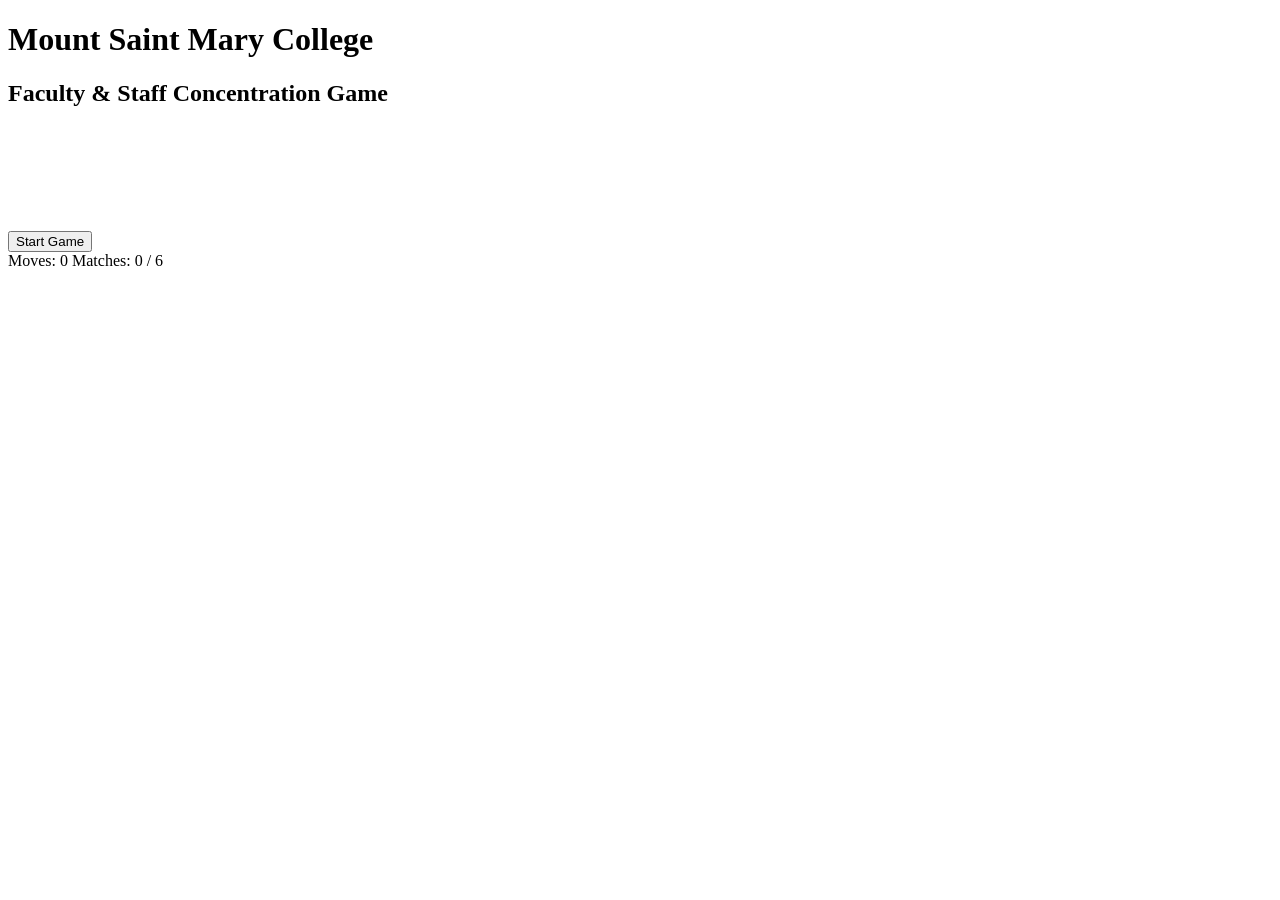
==== index2.html @ a5d0e174 "Add files via upload" ====
<!DOCTYPE html>
<html lang="en">
<head>
    <meta charset="UTF-8">
    <meta name="viewport" content="width=device-width, initial-scale=1.0">
    <title>MSMC Faculty & Staff Memory Challenge</title>
    <link rel="stylesheet" href="style.css">
</head>
<body>
    <header>
        <h1>Mount Saint Mary College</h1>
        <h2>Faculty & Staff Concentration Game</h2>
    </header>

    <main>
        <!-- Custom Canvas Visual for branding/animation -->
        <section id="canvas-section">
            <canvas id="bannerCanvas" width="600" height="100"></canvas>
        </section>

        <!-- Game Control Panel -->
        <section id="control-panel">
            <button id="startBtn">Start Game</button>
            <div id="stats">
                <span>Moves: <span id="moveCount">0</span></span>
                <span>Matches: <span id="matchCount">0</span> / 6</span>
            </div>
        </section>

        <!-- Dynamic Game Grid -->
        <section id="game-grid" class="grid-container">
            <!-- Cards will be injected dynamically via JavaScript -->
        </section>
    </main>

    <!-- Load main app module with strict mode handling via JS modules -->
    <script type="module" src="js/app.js"></script>
</body>
</html>
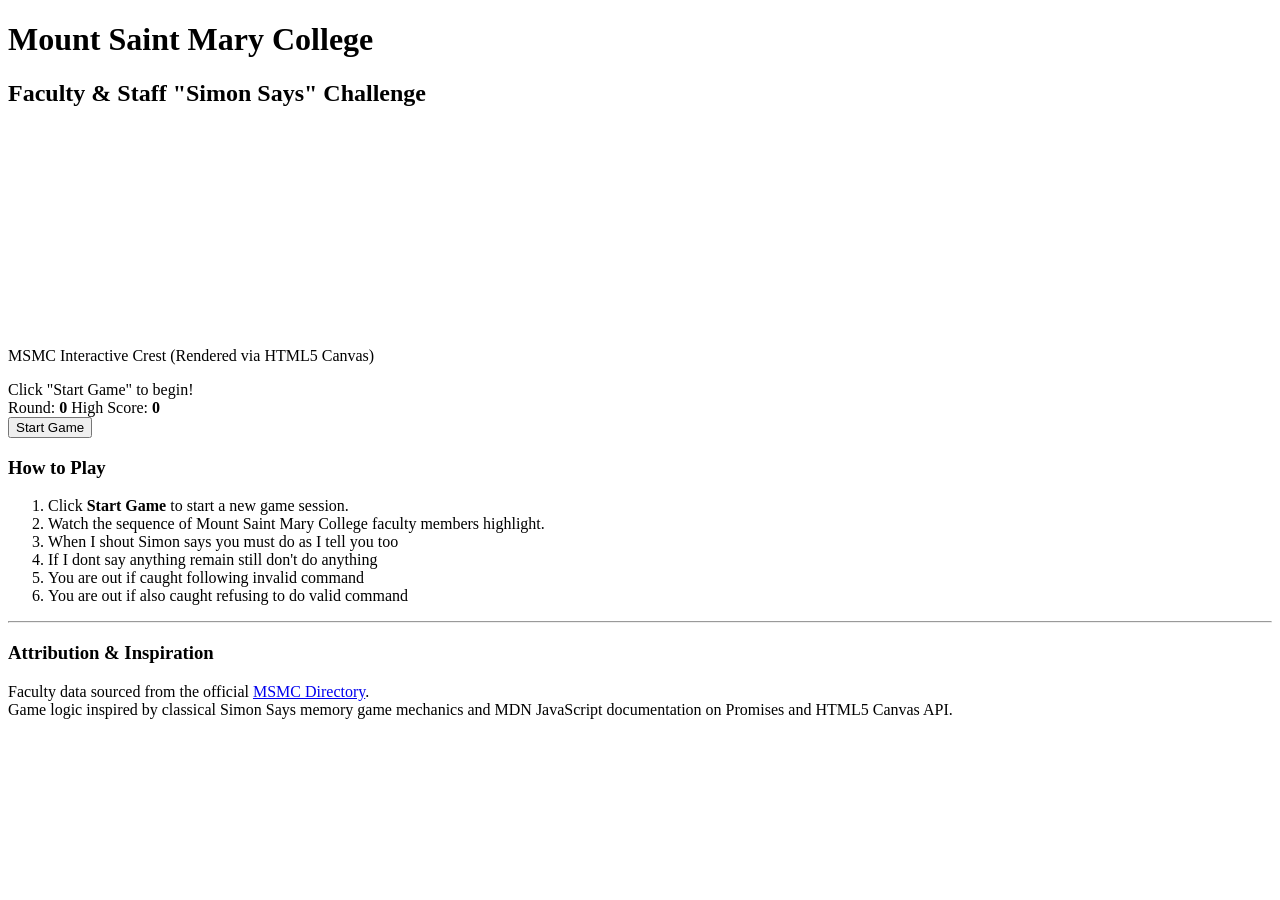
==== commit cc18300c: "Add files via upload" ====
--- a/index2.html
+++ b/index2.html
@@ -1,39 +1,65 @@
 <!DOCTYPE html>
 <html lang="en">
 <head>
-    <meta charset="UTF-8">
-    <meta name="viewport" content="width=device-width, initial-scale=1.0">
-    <title>MSMC Faculty & Staff Memory Challenge</title>
-    <link rel="stylesheet" href="style.css">
+  <meta charset="UTF-8">
+  <meta name="viewport" content="width=device-width, initial-scale=1.0">
+  <title>MSMC Faculty & Staff - Simon Says</title>
+  <link rel="stylesheet" href="styles.css">
 </head>
 <body>
-    <header>
-        <h1>Mount Saint Mary College</h1>
-        <h2>Faculty & Staff Concentration Game</h2>
-    </header>
 
-    <main>
-        <!-- Custom Canvas Visual for branding/animation -->
-        <section id="canvas-section">
-            <canvas id="bannerCanvas" width="600" height="100"></canvas>
-        </section>
+  <!-- Main Header -->
+  <header>
+    <h1>Mount Saint Mary College</h1>
+    <h2>Faculty & Staff "Simon Says" Challenge</h2>
+  </header>
 
-        <!-- Game Control Panel -->
-        <section id="control-panel">
-            <button id="startBtn">Start Game</button>
-            <div id="stats">
-                <span>Moves: <span id="moveCount">0</span></span>
-                <span>Matches: <span id="matchCount">0</span> / 6</span>
-            </div>
-        </section>
+  <main class="game-container">
+    <!-- Section 1: Custom Canvas Visual -->
+    <!-- Custom visual element required by project rubric -->
+    <section class="canvas-section">
+      <canvas id="msmc-canvas" width="200" height="200"></canvas>
+      <p class="canvas-caption">MSMC Interactive Crest (Rendered via HTML5 Canvas)</p>
+    </section>
 
-        <!-- Dynamic Game Grid -->
-        <section id="game-grid" class="grid-container">
-            <!-- Cards will be injected dynamically via JavaScript -->
-        </section>
-    </main>
+    <!-- Section 2: Game Controls & Status display -->
+    <section class="status-panel">
+      <div id="status-text">Click "Start Game" to begin!</div>
+      <div class="score-board">
+        <span>Round: <strong id="current-round">0</strong></span>
+        <span>High Score: <strong id="high-score">0</strong></span>
+      </div>
+      <button id="start-btn" class="primary-btn">Start Game</button>
+    </section>
 
-    <!-- Load main app module with strict mode handling via JS modules -->
-    <script type="module" src="js/app.js"></script>
+    <!-- Section 3: Simon Says Faculty Board (4 Quad Pads) -->
+    <section class="game-board" id="game-board">
+      <!-- Generated dynamically by JavaScript -->
+    </section>
+
+    <!-- Section 4: Game Instructions & Code Attribution -->
+    <section class="info-section">
+      <h3>How to Play</h3>
+      <ol>
+        <li>Click <strong>Start Game</strong> to start a new game session.</li>
+        <li>Watch the sequence of Mount Saint Mary College faculty members highlight.</li>
+        <li>When I shout Simon says you must do as I tell you too</li>
+        <li>If I dont say anything remain still don't do anything</li>
+        <li>You are out if caught following invalid command</li>     
+        <li>You are out if also caught refusing to do valid command</li> 
+    </ol>
+
+      <hr>
+
+      <h3>Attribution & Inspiration</h3>
+      <p>
+        Faculty data sourced from the official <a href="https://www.msmc.edu/directory/" target="_blank">MSMC Directory</a>.<br>
+        Game logic inspired by classical Simon Says memory game mechanics and MDN JavaScript documentation on Promises and HTML5 Canvas API.
+      </p>
+    </section>
+  </main>
+
+  <!-- ES6 Module Entry Point -->
+  <script type="module" src="./src/main.js"></script>
 </body>
 </html>
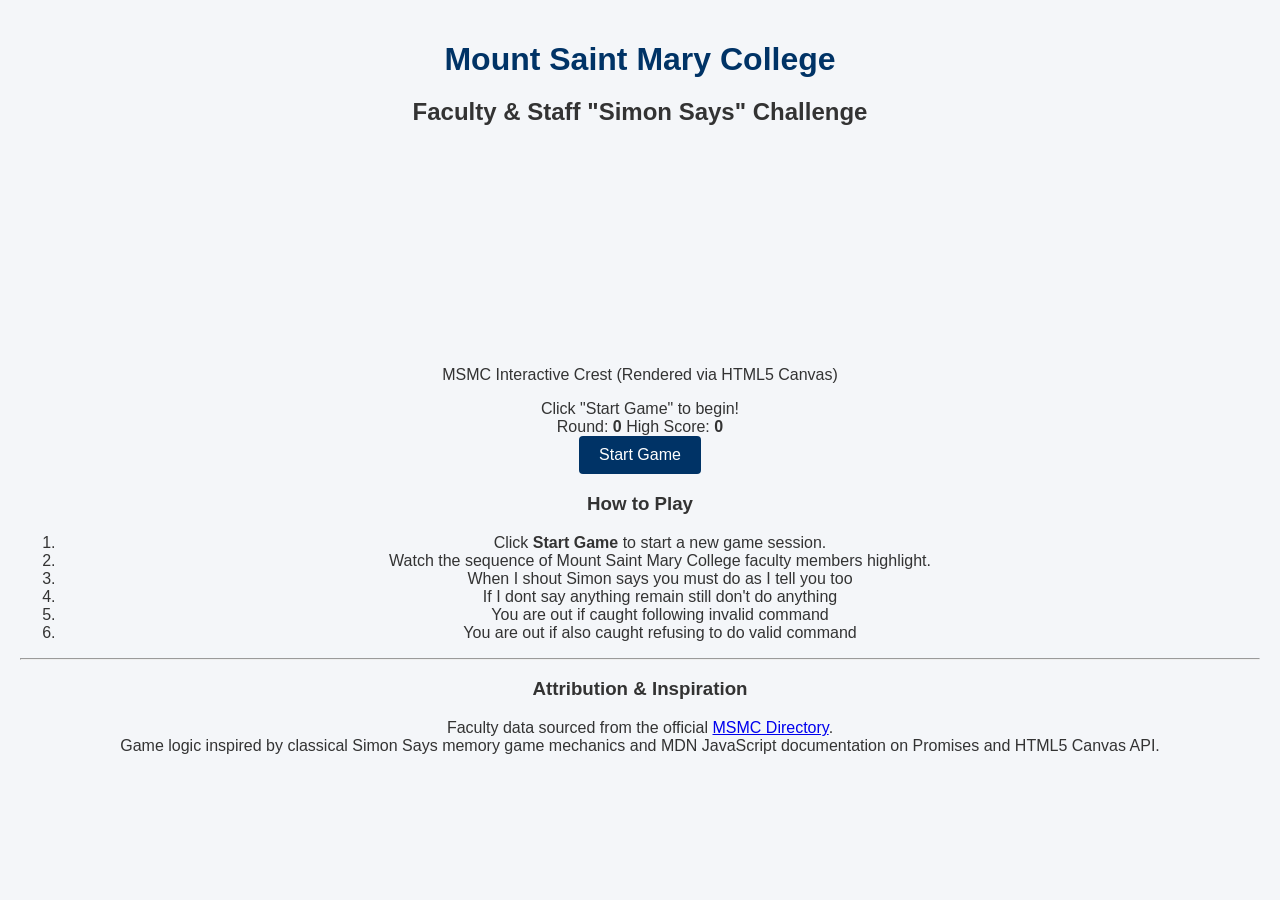
==== commit e9de67fb: "Add files via upload" ====
--- a/index2.html
+++ b/index2.html
@@ -4,7 +4,7 @@
   <meta charset="UTF-8">
   <meta name="viewport" content="width=device-width, initial-scale=1.0">
   <title>MSMC Faculty & Staff - Simon Says</title>
-  <link rel="stylesheet" href="styles.css">
+  <link rel="stylesheet" href="styles2.css">
 </head>
 <body>
 
--- a/styles2.css
+++ b/styles2.css
@@ -0,0 +1,104 @@
+/* Styling for the MSMC Memory Concentration Game */
+body {
+    font-family: Arial, sans-serif;
+    background-color: #f4f6f9;
+    color: #333;
+    text-align: center;
+    margin: 0;
+    padding: 20px;
+}
+
+header h1 {
+    color: #003366; /* MSMC Blue */
+    margin-bottom: 5px;
+}
+
+#canvas-section {
+    margin: 15px auto;
+}
+
+#control-panel {
+    margin: 20px 0;
+}
+
+button {
+    background-color: #003366;
+    color: white;
+    border: none;
+    padding: 10px 20px;
+    font-size: 16px;
+    cursor: pointer;
+    border-radius: 4px;
+}
+
+button:hover {
+    background-color: #002244;
+}
+
+#stats {
+    margin-top: 10px;
+    font-size: 18px;
+    font-weight: bold;
+}
+
+/* Grid container for cards */
+.grid-container {
+    display: grid;
+    grid-template-columns: repeat(4, 130px);
+    gap: 15px;
+    justify-content: center;
+    margin: 0 auto;
+    max-width: 600px;
+}
+
+/* Individual Card Styling */
+.memory-card {
+    width: 130px;
+    height: 160px;
+    background-color: #003366;
+    border-radius: 8px;
+    cursor: pointer;
+    position: relative;
+    transform-style: preserve-3d;
+    transition: transform 0.5s ease;
+}
+
+.memory-card.flipped {
+    transform: rotateY(180deg);
+}
+
+.card-face {
+    position: absolute;
+    width: 100%;
+    height: 100%;
+    backface-visibility: hidden;
+    display: flex;
+    flex-direction: column;
+    align-items: center;
+    justify-content: center;
+    border-radius: 8px;
+    font-size: 14px;
+}
+
+.card-front {
+    background-color: #003366;
+    color: white;
+    font-weight: bold;
+}
+
+.card-back {
+    background-color: #ffffff;
+    color: #333;
+    transform: rotateY(180deg);
+    border: 2px solid #003366;
+    padding: 5px;
+    box-sizing: border-box;
+}
+
+.card-back img {
+    width: 70px;
+    height: 70px;
+    border-radius: 50%;
+    object-fit: cover;
+    margin-bottom: 5px;
+}
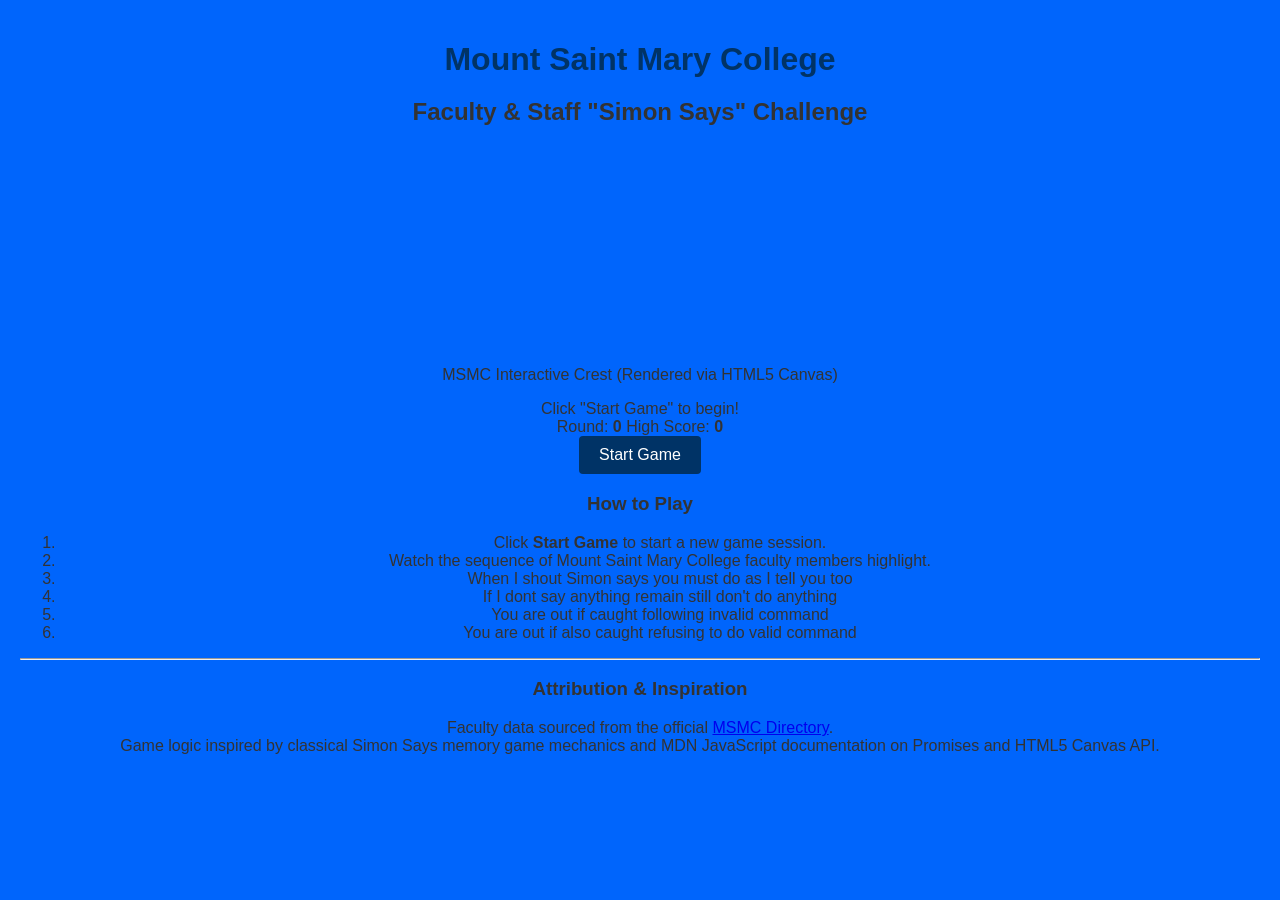
==== commit 9324cca3: "Add files via upload" ====
--- a/index2.html
+++ b/index2.html
@@ -60,6 +60,6 @@
   </main>
 
   <!-- ES6 Module Entry Point -->
-  <script type="module" src="./src/main.js"></script>
+  <script type="module" src="./main.js"></script>
 </body>
 </html>
--- a/styles2.css
+++ b/styles2.css
@@ -1,7 +1,7 @@
 /* Styling for the MSMC Memory Concentration Game */
 body {
     font-family: Arial, sans-serif;
-    background-color: #f4f6f9;
+    background-color: #0065fc;
     color: #333;
     text-align: center;
     margin: 0;
